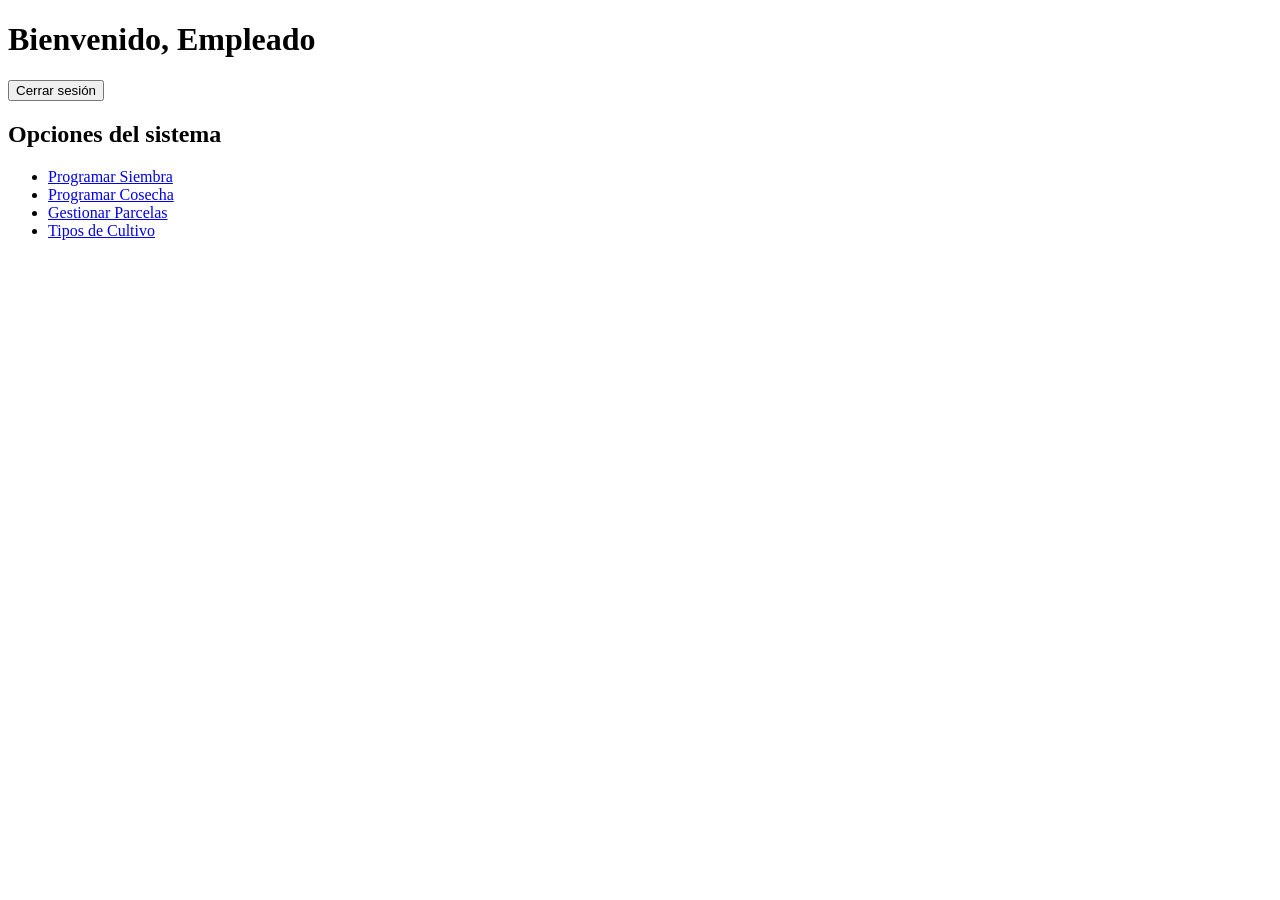
==== Frontend/AgrosanFrontend/empleado/index.html @ f32b1062 "avance" ====
<!DOCTYPE html>
<html lang="es">
<head>
  <meta charset="UTF-8" />
  <meta name="viewport" content="width=device-width, initial-scale=1.0" />
  <title>Panel del Empleado - Agrosan</title>
  <link rel="stylesheet" href="styles.css" />
</head>

<body>
  <header>
    <h1>Bienvenido, Empleado</h1>
    <button id="logout">Cerrar sesión</button>
  </header>

  <main>
    <h2>Opciones del sistema</h2>

    <ul class="menu">
      <li><a href="../siembra/index.html">Programar Siembra</a></li>
      <li><a href="../cosecha/index.html">Programar Cosecha</a></li>
      <li><a href="../parcela/index.html">Gestionar Parcelas</a></li>
      <li><a href="../cultivo/index.html">Tipos de Cultivo</a></li>
    </ul>
  </main>

  <script src="script.js"></script>
</body>
</html>
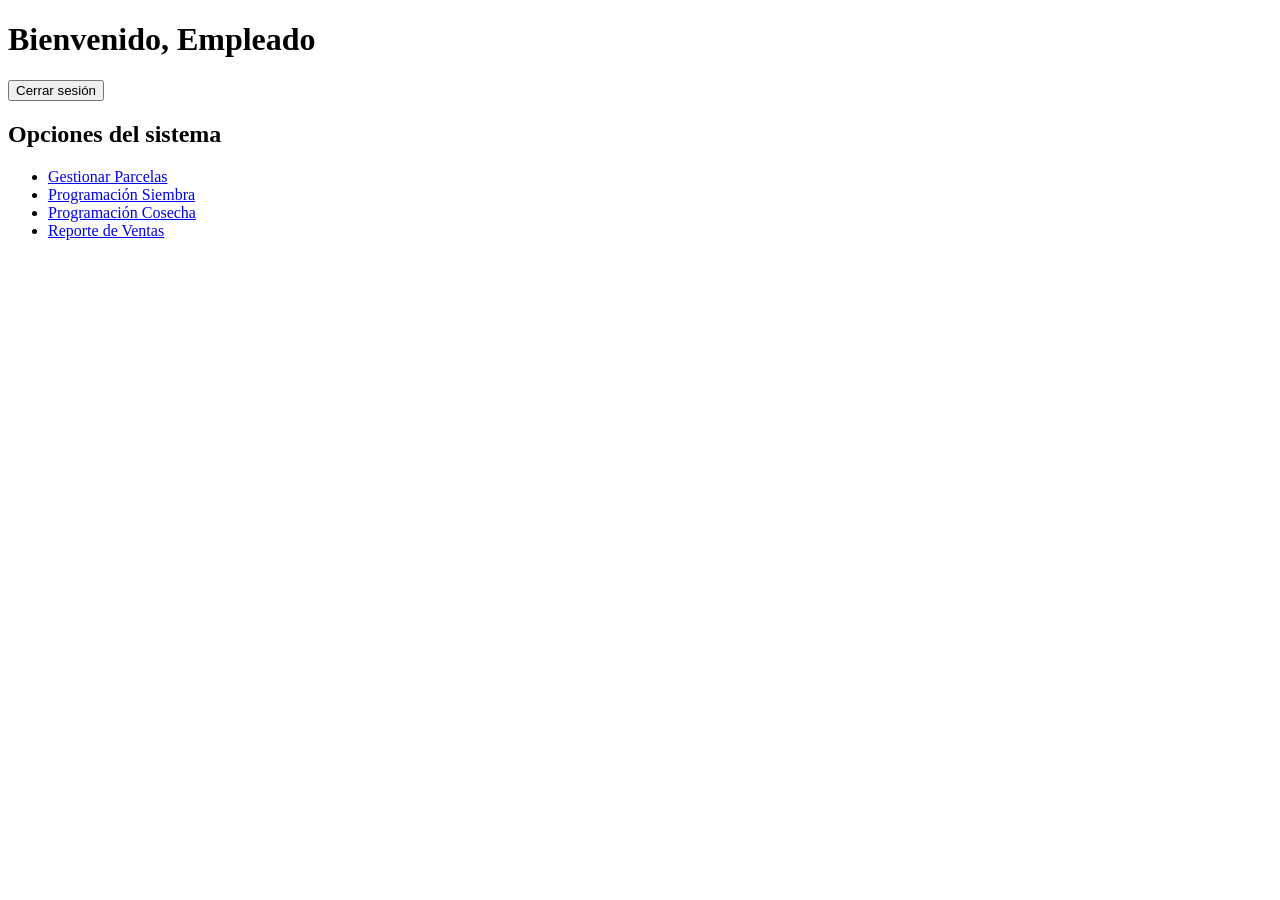
==== commit 3fad5e97: "avance" ====
--- a/Frontend/AgrosanFrontend/empleado/index.html
+++ b/Frontend/AgrosanFrontend/empleado/index.html
@@ -17,10 +17,10 @@
     <h2>Opciones del sistema</h2>
 
     <ul class="menu">
-      <li><a href="../siembra/index.html">Programar Siembra</a></li>
-      <li><a href="../cosecha/index.html">Programar Cosecha</a></li>
       <li><a href="../parcela/index.html">Gestionar Parcelas</a></li>
-      <li><a href="../cultivo/index.html">Tipos de Cultivo</a></li>
+      <li><a href="../siembra/index.html">Programación Siembra</a></li>
+      <li><a href="../cosecha/index.html">Programación Cosecha</a></li>
+      <li><a href="../venta/index.html">Reporte de Ventas</a></li>
     </ul>
   </main>
 
